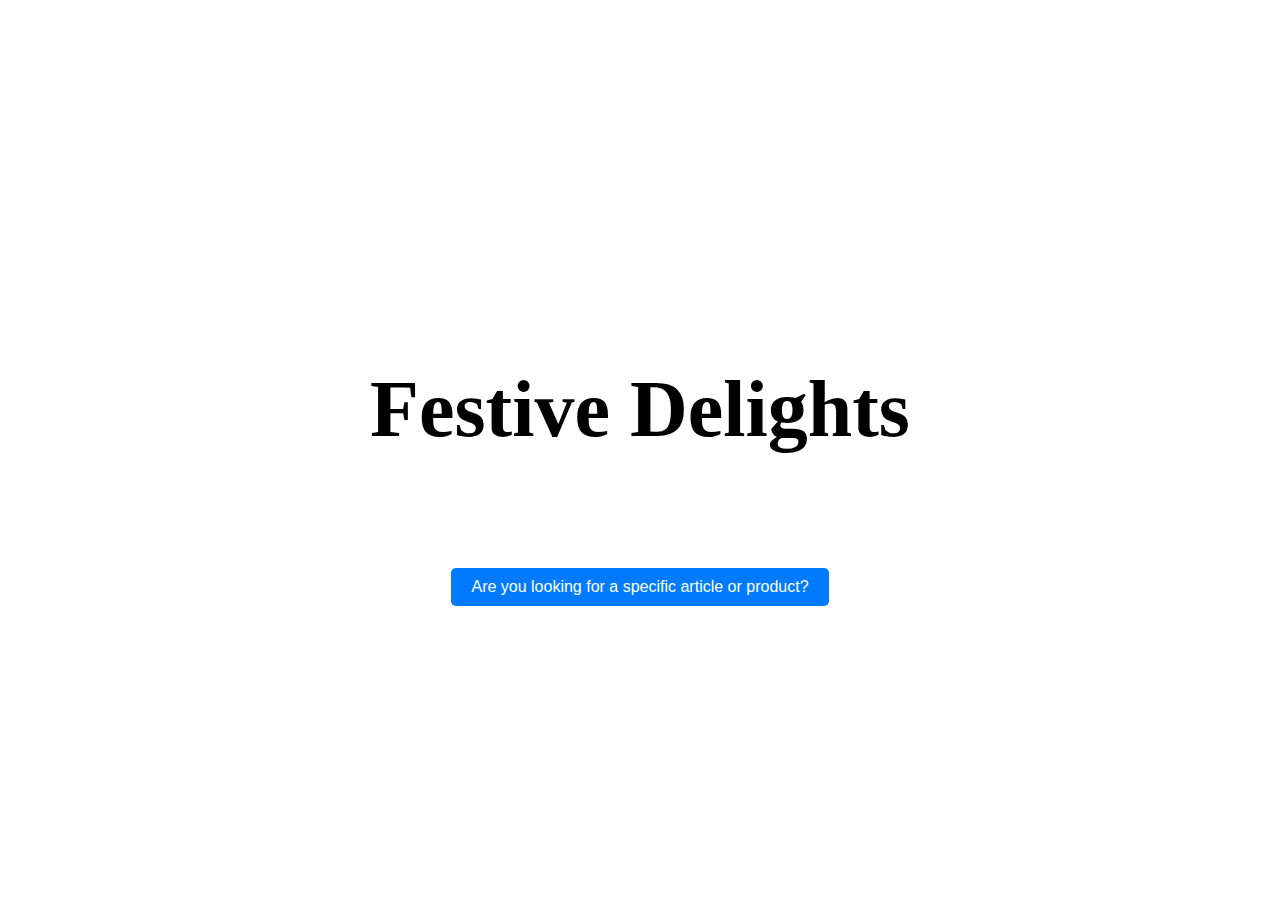
==== index.html @ bfaea85c "Index banner html and css" ====
<!DOCTYPE html>
<html lang="en">
<head>
    <meta charset="UTF-8">
    <meta name="viewport" content="width=device-width, initial-scale=1.0">
    <title>Christmas Table Setting</title>
    <link rel="stylesheet" href="style.css">
</head>
<body>
    <div id="hero-banner">
            <h1> Festive Delights </h1>
            <div id="countdown"></div>
            <button id="search_button"> Are you looking for a specific article or product?</button>
        </div>
    </div>
    <script>
  // Set the date we're counting down to
var countDownDate = new Date("Dec 25, 2023 00:00:01").getTime();

// Update the count down every 1 second
var x = setInterval(function() {
  // Get today's date and time
  var now = new Date().getTime();
    
  // Find the distance between now and the count down date
  var distance = countDownDate - now;
    
  // Time calculations for days, hours, minutes, and seconds
  var days = Math.floor(distance / (1000 * 60 * 60 * 24));
  var hours = Math.floor((distance % (1000 * 60 * 60 * 24)) / (1000 * 60 * 60));
  var minutes = Math.floor((distance % (1000 * 60 * 60)) / (1000 * 60));
  var seconds = Math.floor((distance % (1000 * 60)) / 1000);
    
  // Output the result in the element with id "countdown"
  var countdownElement = document.getElementById("countdown");
  if (countdownElement) {
    countdownElement.innerHTML = days + "d " + hours + "h " + minutes + "m " + seconds + "s ";
  }
    
  // If the count down is over, write some text 
  if (distance < 0) {
    clearInterval(x);
    countdownElement.innerHTML = "EXPIRED";
  }
}, 1000);


    </script>
</body>
</html>
---- style.css ----
#hero-banner {
    background-image: url('Images/davies-designs-studio-PvGt65_l0FU-unsplash.jpg');
    display: flex;
    flex-direction: column;
    justify-content: center; /* Center-align the content vertically */
    align-items: center; /* Center-align the content horizontally */
    height: 100vh; /* Set the height to 100% of the viewport height for vertical centering */
}

#hero-banner h1 {
    font-size: 80px; 
}

#countdown {
    font-size: 100px;
    margin-bottom: 60px;
}

#search_button {
    background-color: #007BFF; /* Set the background color */
    color: #fff; /* Set the text color */
    border: none; /* Remove the button border */
    padding: 10px 20px; /* Adjust padding as needed for size */
    border-radius: 5px; /* Add rounded corners */
    cursor: pointer; /* Add a pointer cursor on hover */
    font-size: 16px; /* Set the font size */
}
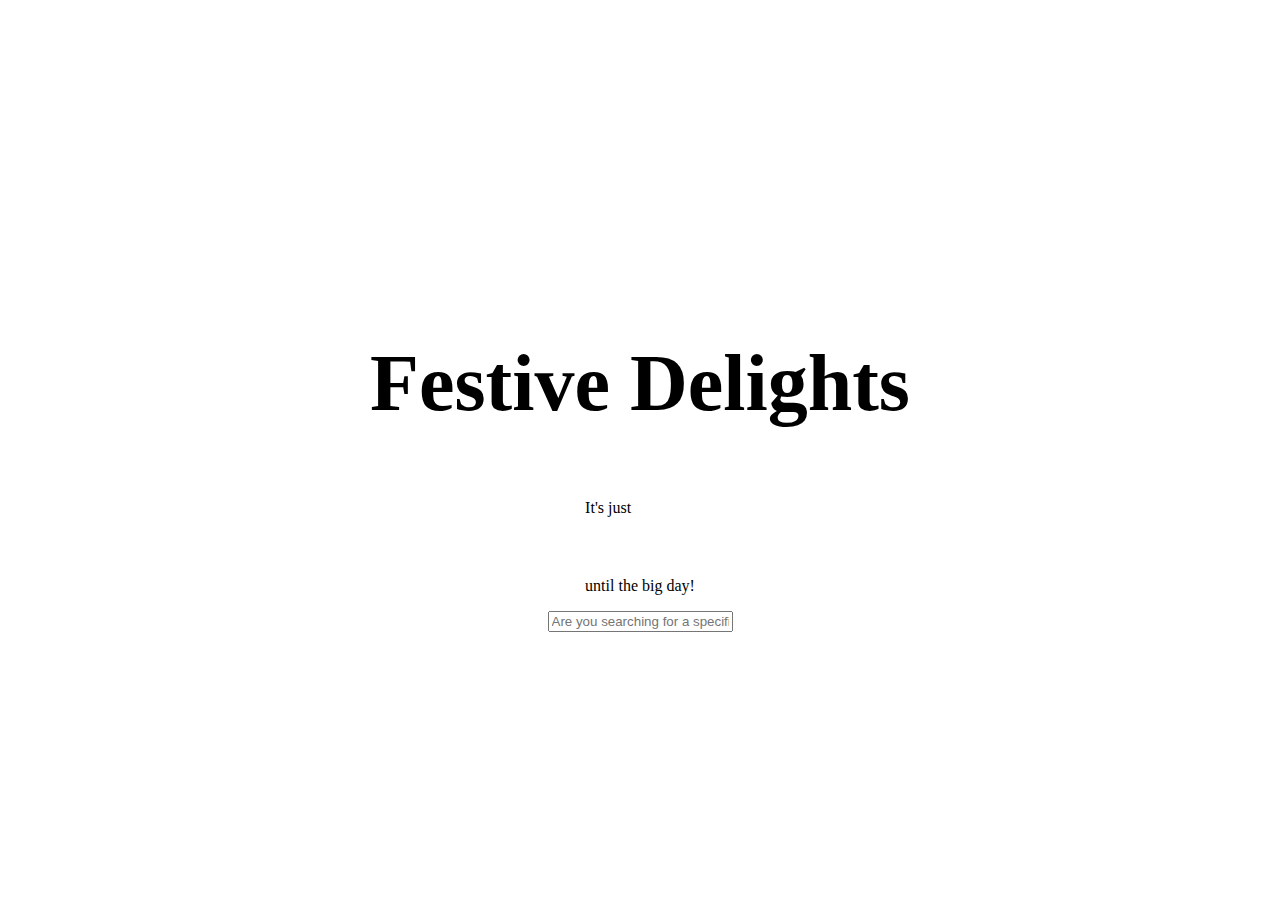
==== commit ae8b0de7: "Updated code for hero banner on first (index) page" ====
--- a/index.html
+++ b/index.html
@@ -9,42 +9,66 @@
 <body>
     <div id="hero-banner">
             <h1> Festive Delights </h1>
+
+            <div id="ChristmasCountdown">
+            <p class="days-until"> It's just</p>
             <div id="countdown"></div>
-            <button id="search_button"> Are you looking for a specific article or product?</button>
-        </div>
+            <p id="the-big-day"> until the big day! </p>
+             </div>
+           
+          <div id="search-container">
+              <input type="text" id="searchInput" placeholder="Are you searching for a specific product or article?">
+           </div>
+            <div id="searchResults"></div>
     </div>
+    
     <script>
-  // Set the date we're counting down to
-var countDownDate = new Date("Dec 25, 2023 00:00:01").getTime();
+      // Set the date we're counting down to
+      var countDownDate = new Date("Dec 25, 2023 00:00:01").getTime();
 
-// Update the count down every 1 second
-var x = setInterval(function() {
-  // Get today's date and time
-  var now = new Date().getTime();
+      // Update the count down every 1 second
+      var x = setInterval(function() {
+      // Get today's date and time
+      var now = new Date().getTime();
     
-  // Find the distance between now and the count down date
-  var distance = countDownDate - now;
+      // Find the distance between now and the count down date
+      var distance = countDownDate - now;
     
-  // Time calculations for days, hours, minutes, and seconds
-  var days = Math.floor(distance / (1000 * 60 * 60 * 24));
-  var hours = Math.floor((distance % (1000 * 60 * 60 * 24)) / (1000 * 60 * 60));
-  var minutes = Math.floor((distance % (1000 * 60 * 60)) / (1000 * 60));
-  var seconds = Math.floor((distance % (1000 * 60)) / 1000);
+     // Time calculations for days, hours, minutes, and seconds
+      var days = Math.floor(distance / (1000 * 60 * 60 * 24));
+      var hours = Math.floor((distance % (1000 * 60 * 60 * 24)) / (1000 * 60 * 60));
+      var minutes = Math.floor((distance % (1000 * 60 * 60)) / (1000 * 60));
+      var seconds = Math.floor((distance % (1000 * 60)) / 1000);
     
-  // Output the result in the element with id "countdown"
-  var countdownElement = document.getElementById("countdown");
-  if (countdownElement) {
-    countdownElement.innerHTML = days + "d " + hours + "h " + minutes + "m " + seconds + "s ";
-  }
+      // Output the result in the element with id "countdown"
+      var countdownElement = document.getElementById("countdown");
+      if (countdownElement) {
+      countdownElement.innerHTML = days + "d " + hours + "h " + minutes + "m " + seconds + "s ";
+     }
     
-  // If the count down is over, write some text 
-  if (distance < 0) {
-    clearInterval(x);
-    countdownElement.innerHTML = "EXPIRED";
-  }
-}, 1000);
+      // If the count down is over, write some text 
+     if (distance < 0) {
+     clearInterval(x);
+     countdownElement.innerHTML = "EXPIRED";
+      }
+      }, 1000);
 
 
+     // Get references to the input and results elements
+     const searchInput = document.getElementById("searchInput");
+        const searchResults = document.getElementById("searchResults");
+
+        // Function to perform the search
+        function performSearch() {
+            const query = searchInput.value;
+            
+            // Simulate a search by displaying the query in the results
+            searchResults.textContent = "Showing results for " + query;
+        }
+
+        // Add an input event listener to the search input field
+        searchInput.addEventListener("input", performSearch);
+    
     </script>
 </body>
 </html>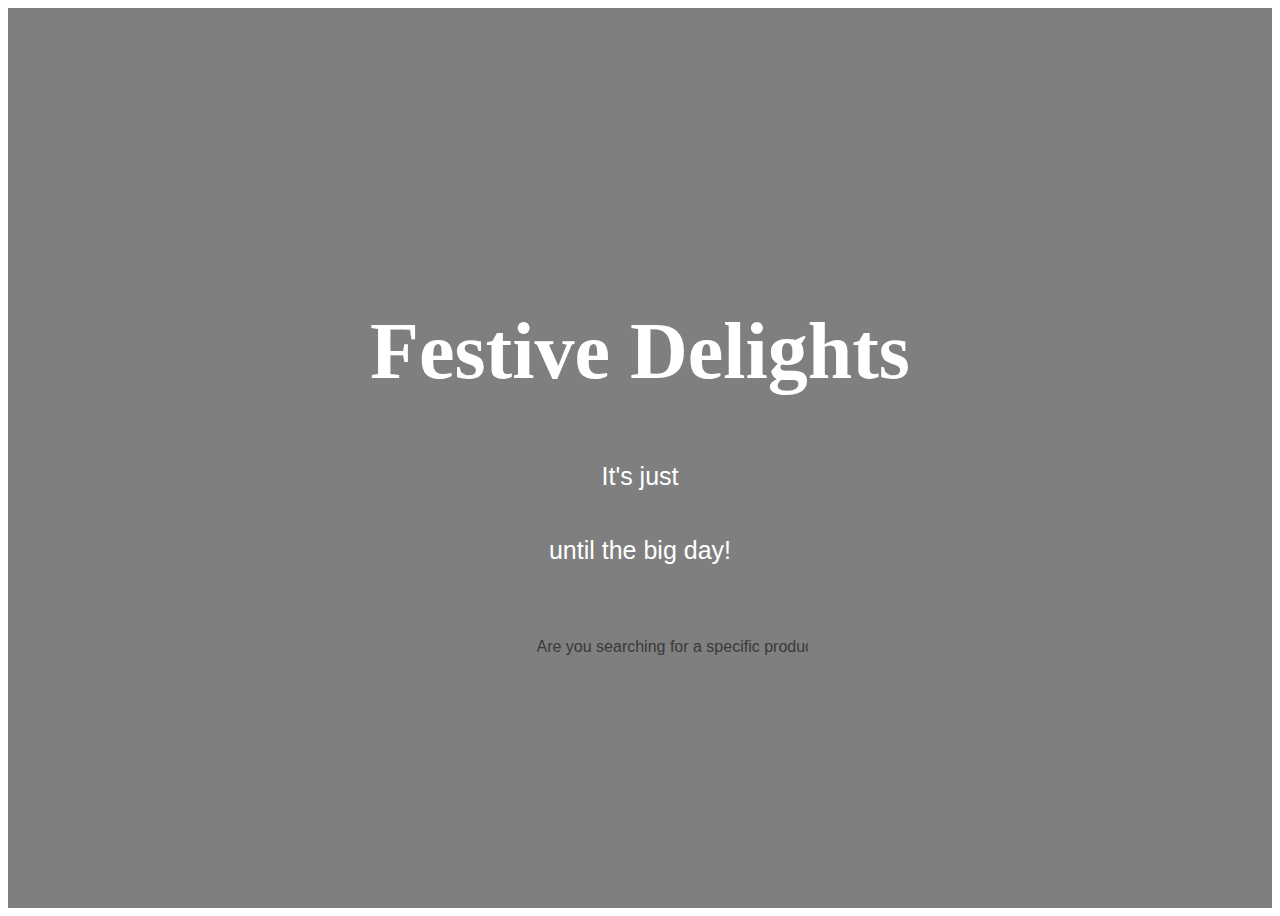
==== commit aace432a: "Updated code for main page banner" ====
--- a/index.html
+++ b/index.html
@@ -9,17 +9,15 @@
 <body>
     <div id="hero-banner">
             <h1> Festive Delights </h1>
-
             <div id="ChristmasCountdown">
-            <p class="days-until"> It's just</p>
+            <p id="days-until"> It's just</p>
             <div id="countdown"></div>
             <p id="the-big-day"> until the big day! </p>
-             </div>
-           
-          <div id="search-container">
+          </div>
+            <div id="search-container">
               <input type="text" id="searchInput" placeholder="Are you searching for a specific product or article?">
            </div>
-            <div id="searchResults"></div>
+          <div id="searchResults"></div>
     </div>
     
     <script>
@@ -53,21 +51,22 @@
       }
       }, 1000);
 
+      document.addEventListener("DOMContentLoaded", function() {
+    // Get references to the input and results elements
+    const searchInput = document.getElementById("searchInput");
+    const searchResults = document.getElementById("searchResults");
 
-     // Get references to the input and results elements
-     const searchInput = document.getElementById("searchInput");
-        const searchResults = document.getElementById("searchResults");
+    // Function to perform the search
+    function performSearch() {
+        const query = searchInput.value;
+        
+        // Simulate a search by displaying the query in the results
+        searchResults.textContent = "Showing results for " + query;
+    }
 
-        // Function to perform the search
-        function performSearch() {
-            const query = searchInput.value;
-            
-            // Simulate a search by displaying the query in the results
-            searchResults.textContent = "Showing results for " + query;
-        }
-
-        // Add an input event listener to the search input field
-        searchInput.addEventListener("input", performSearch);
+    // Add an input event listener to the search input field
+    searchInput.addEventListener("input", performSearch);
+});
     
     </script>
 </body>
--- a/style.css
+++ b/style.css
@@ -1,27 +1,80 @@
+h1, h2, h3, h4, h5, h6 {
+    font-family: "Volkhov", serif;
+}
+
+p {
+    font-family: Gabarito, sans-serif;
+}
+
 #hero-banner {
+    position: relative;
     background-image: url('Images/davies-designs-studio-PvGt65_l0FU-unsplash.jpg');
+    background-size: cover; /* Adjust as needed to control image sizing */
+    background-position: center; /* Center the image within the element */
     display: flex;
     flex-direction: column;
     justify-content: center; /* Center-align the content vertically */
     align-items: center; /* Center-align the content horizontally */
     height: 100vh; /* Set the height to 100% of the viewport height for vertical centering */
+    color: white;
+}
+
+#hero-banner::before {
+    content: "";
+    position: absolute;
+    top: 0;
+    left: 0;
+    width: 100%;
+    height: 100%;
+    background: rgba(0, 0, 0, 0.5); /* Black overlay with 50% opacity */
+}
+
+#hero-banner h1, #hero-banner p, #countdown {
+    position: relative; /* Ensure the text elements are in the normal document flow */
+    z-index: 1; /* Place the text elements above the overlay */
 }
 
 #hero-banner h1 {
     font-size: 80px; 
+    text-align: center;
+    margin-bottom: 40px;
+}
+
+#hero-banner p {
+    font-size: 25px; 
+}
+
+#ChristmasCountdown {
+    display: flex;
+    flex-direction: column;
+    justify-content: center; /* Center-align the content vertically */
+    align-items: center; /* Center-align the content horizontally */
+    text-align: center; /* Horizontally center inline elements */
+    align-items: center; /* Vertically center block-level elements */
+    margin-bottom: 40px;
 }
 
 #countdown {
-    font-size: 100px;
-    margin-bottom: 60px;
+    font-size: 60px;
+    font-family: "Volkhov", serif;
+    font-weight: bold;
+    margin-top: -5px;
 }
 
-#search_button {
-    background-color: #007BFF; /* Set the background color */
-    color: #fff; /* Set the text color */
-    border: none; /* Remove the button border */
-    padding: 10px 20px; /* Adjust padding as needed for size */
-    border-radius: 5px; /* Add rounded corners */
+#searchInput {
+    background: white; /* Set the background color */
+    color: white; /* Set the text color */
+    border: 2px solid #ffffff; /* Specify the border width and color */
+    border-radius: 5px; /* Add rounded corners for a nicer look */
+    padding: 6px 30px; /* Adjust padding as needed for size */
     cursor: pointer; /* Add a pointer cursor on hover */
     font-size: 16px; /* Set the font size */
-}+    width: 100%;
+    font-family: Gabarito, sans-serif;
+    text-align: center;
+ 
+}
+
+#searchResults {
+    font-family: Gabarito, sans-serif;
+}
